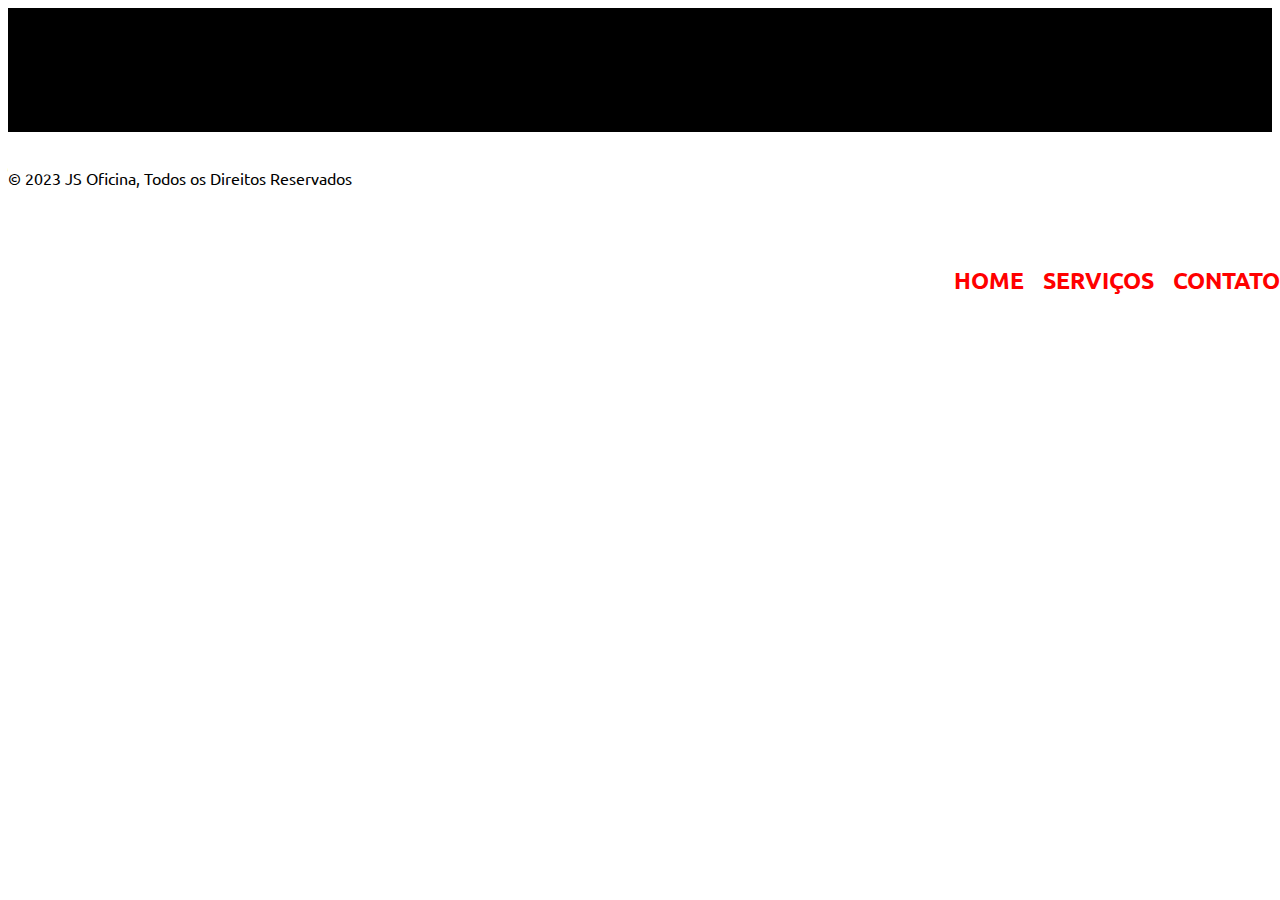
==== contato.html @ 334dec52 "Adiciona a tag form" ====
<!DOCTYPE html>
<html lang="pt-br">
 <head>
    <meta charset="UTF-8">
    <meta http-equiv="X-UA-Compatible" content="IE=edge">
    <meta name="viewport" content="width=device-width, initial-scale=1.0">
    <title>Contato</title>
    <link rel="stylesheet" href="reset.css">
    <link rel="stylesheet" href="./style.css">
    <link rel="preconnect" href="https://fonts.googleapis.com">
<link rel="preconnect" href="https://fonts.gstatic.com" crossorigin>
<link href="https://fonts.googleapis.com/css2?family=Anton&family=Indie+Flower&family=Noto+Sans+NKo&family=Ubuntu:ital,wght@0,300;0,500;0,700;1,300;1,400;1,500;1,700&family=Unbounded:wght@900&display=swap" rel="stylesheet">
    
  </head>

<body>
  <header>

    <div class="Container">
      <h1> <img src="./Imagens/TopLogoOficial.png" alt=""> </h1>
    <nav>
        <ul>
          <li><a href="index.html">Home</a></li>
          <li><a href="servicos.html">Serviços</a></li>
          <li><a href="contato.html">Contato</a></li>
        </ul>
      </nav>
    </div>

  </header>




<main>
<form>
  
</form>
</main>









  <footer>
    <img src="./Imagens/FooterBg.png" alt="">
    <p class="copyright" >&COPY; 2023 JS Oficina, Todos os Direitos Reservados</p>
  
  </footer>
  
</body>
</html>
---- style.css ----
body{
  font-family: 'Anton', sans-serif;
font-family: 'Indie Flower', cursive;
font-family: 'Noto Sans NKo', sans-serif;
font-family: 'Ubuntu', sans-serif;
}

header{
  background-color: black;
  padding: 20px;
}

nav{
  position: absolute;
  top: 250px;
  right: 0px;
}
nav li{
  display: inline;
  margin: 0 0 0 15px;
}

nav a{
  text-transform: uppercase ;
  color: #ff0000;
  font-weight: bold;
  font-size: 23px;
  text-decoration: none;
}
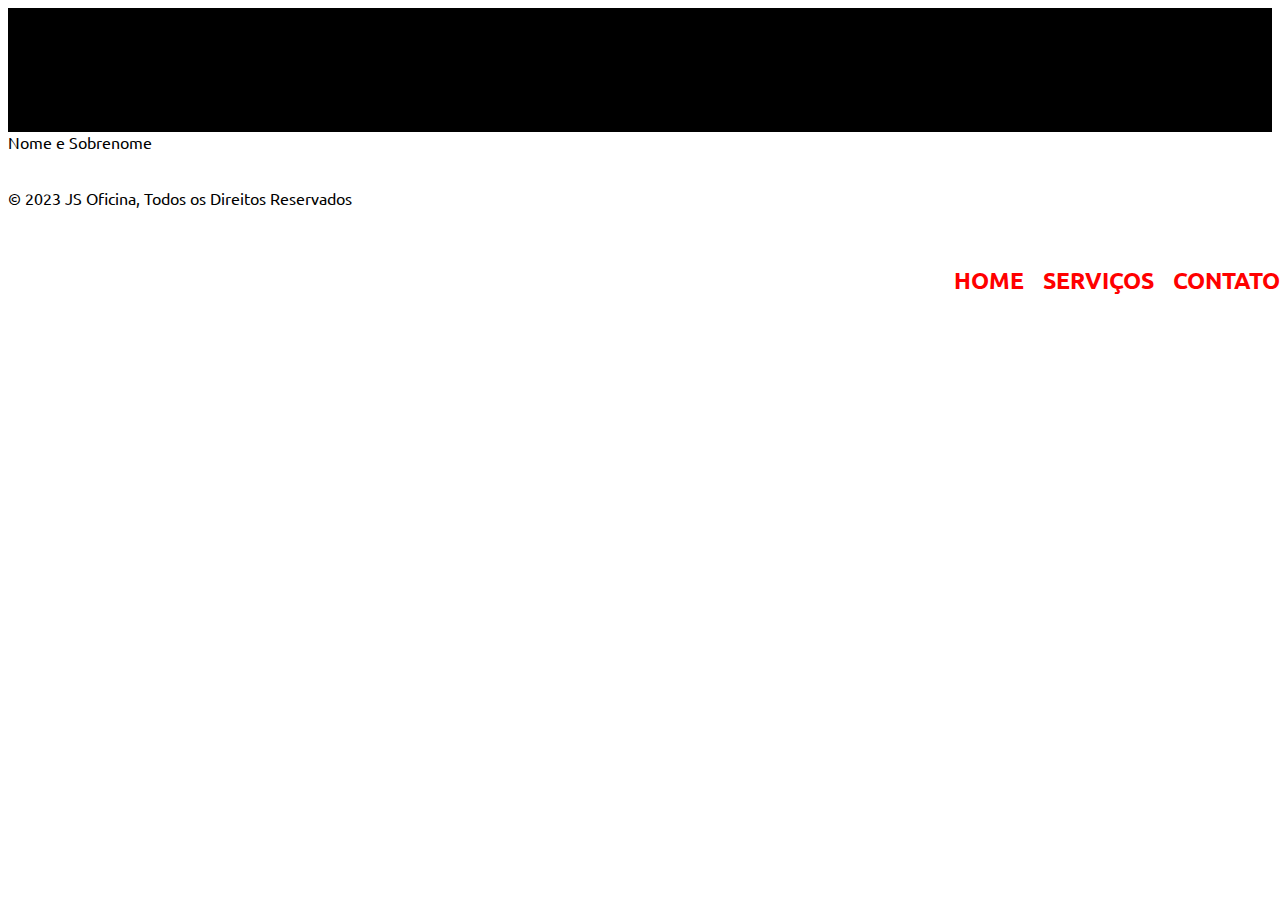
==== commit f92d5a80: "Adiciona o label nome e sobrenome" ====
--- a/contato.html
+++ b/contato.html
@@ -34,7 +34,7 @@
 
 <main>
 <form>
-  
+  <label for="nomesobrenome">Nome e Sobrenome</label>
 </form>
 </main>
 
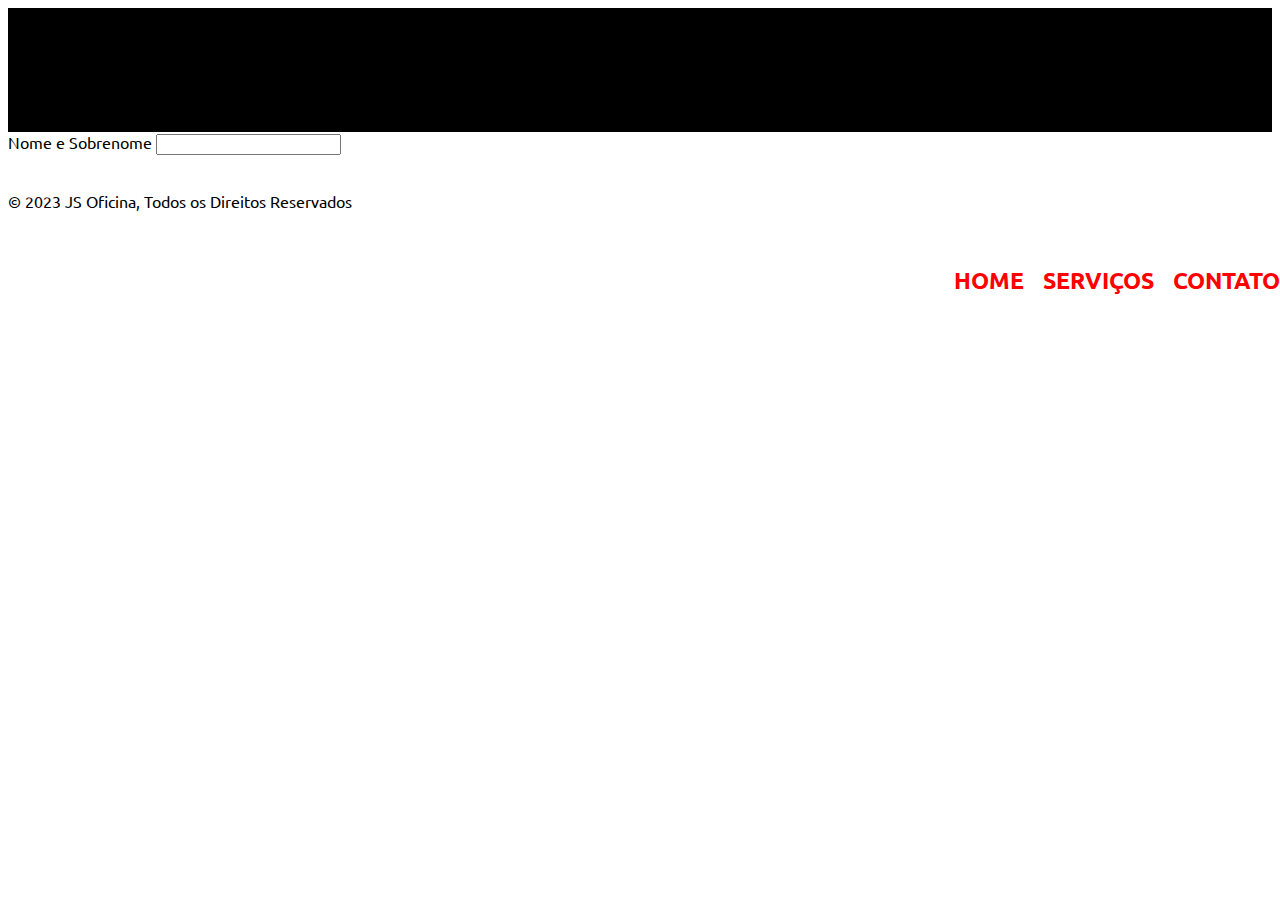
==== commit 84026ac5: "Adiciona o input type text id nome sorenome" ====
--- a/contato.html
+++ b/contato.html
@@ -35,6 +35,7 @@
 <main>
 <form>
   <label for="nomesobrenome">Nome e Sobrenome</label>
+  <input type="text" id="nomesobrenome">
 </form>
 </main>
 
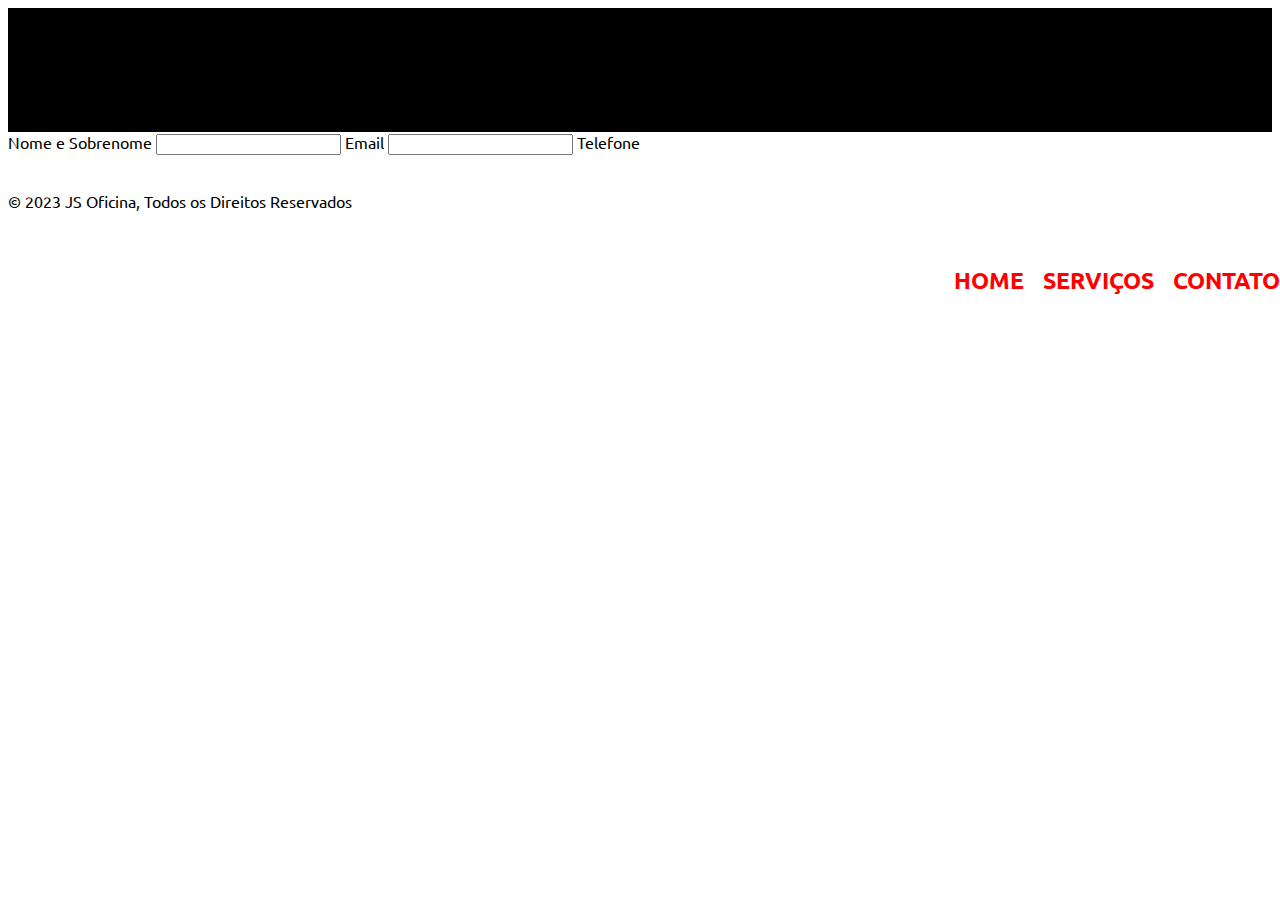
==== commit 74a3db30: "Adiciona label telefone" ====
--- a/contato.html
+++ b/contato.html
@@ -36,6 +36,11 @@
 <form>
   <label for="nomesobrenome">Nome e Sobrenome</label>
   <input type="text" id="nomesobrenome">
+
+  <label for="email">Email</label>
+  <input type="text" id="email">
+
+  <label for="telefone">Telefone</label>
 </form>
 </main>
 
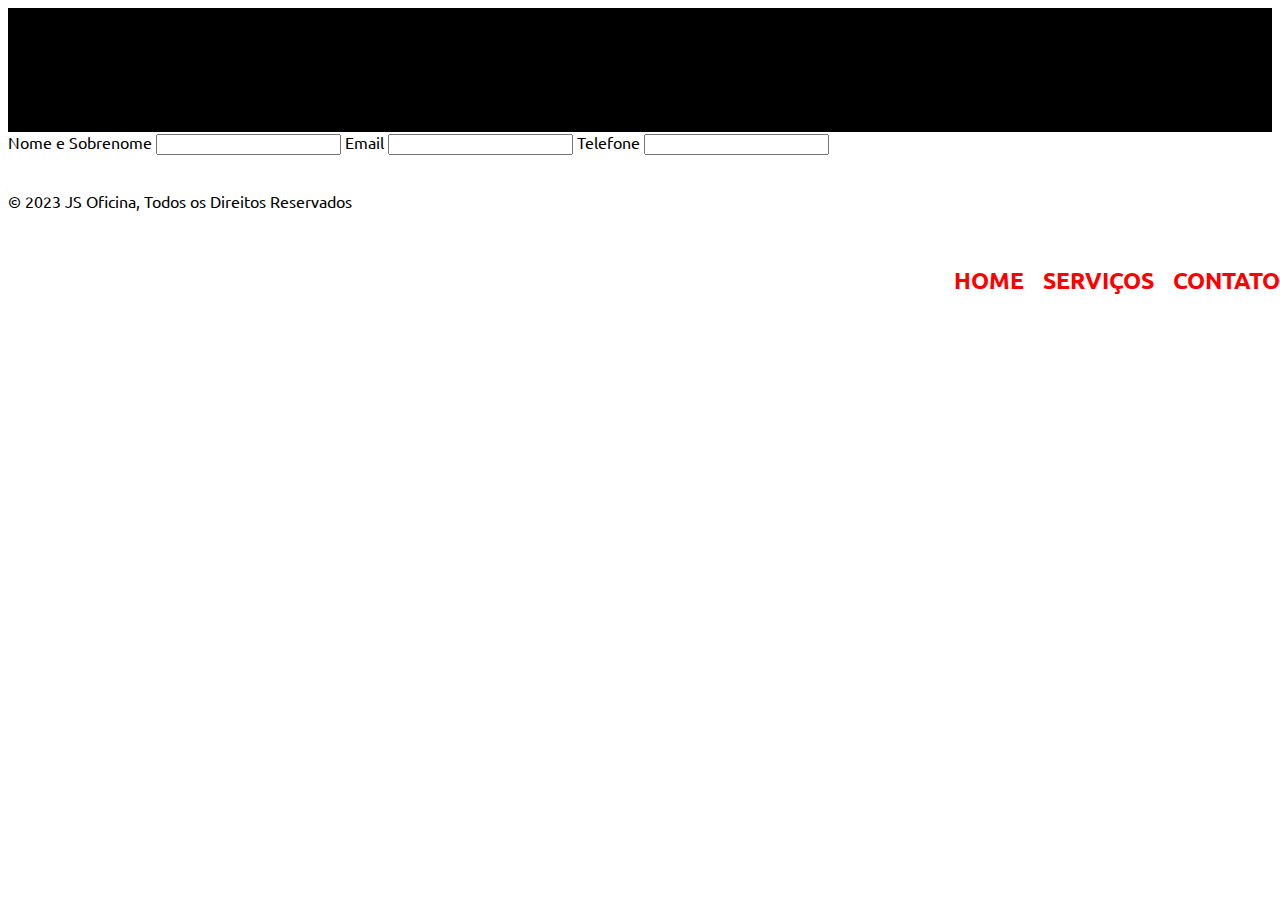
==== commit 02a05aa0: "Adiciona input telefone" ====
--- a/contato.html
+++ b/contato.html
@@ -41,6 +41,7 @@
   <input type="text" id="email">
 
   <label for="telefone">Telefone</label>
+  <input type="text" id="telefone">
 </form>
 </main>
 
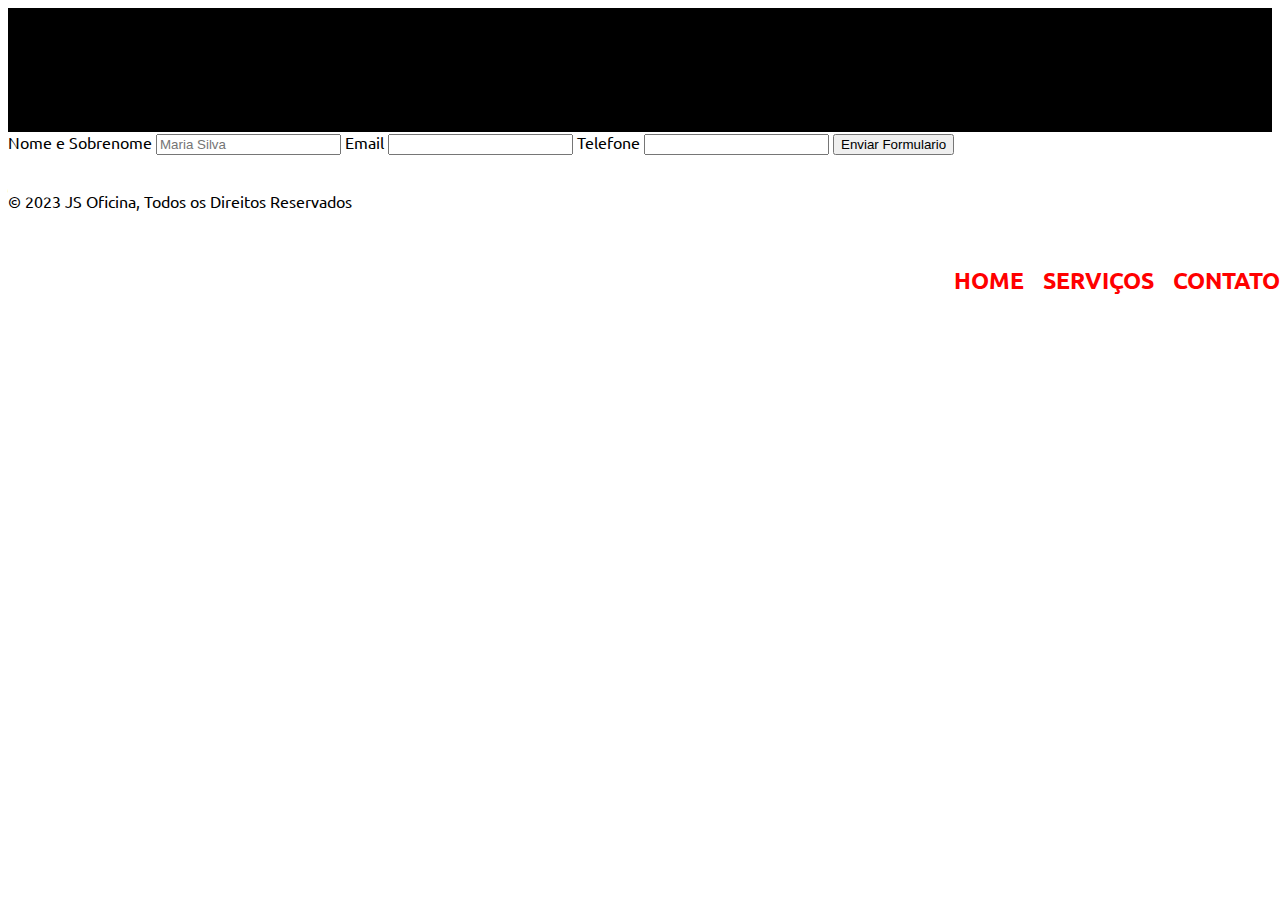
==== commit 3540e4ef: "Adiciona placeholder no input nome e sobrenome" ====
--- a/contato.html
+++ b/contato.html
@@ -35,13 +35,15 @@
 <main>
 <form>
   <label for="nomesobrenome">Nome e Sobrenome</label>
-  <input type="text" id="nomesobrenome">
+  <input type="text" id="nomesobrenome" placeholder="Maria Silva" >
 
   <label for="email">Email</label>
   <input type="text" id="email">
 
   <label for="telefone">Telefone</label>
   <input type="text" id="telefone">
+
+  <input type="submit" value="Enviar Formulario">
 </form>
 </main>
 
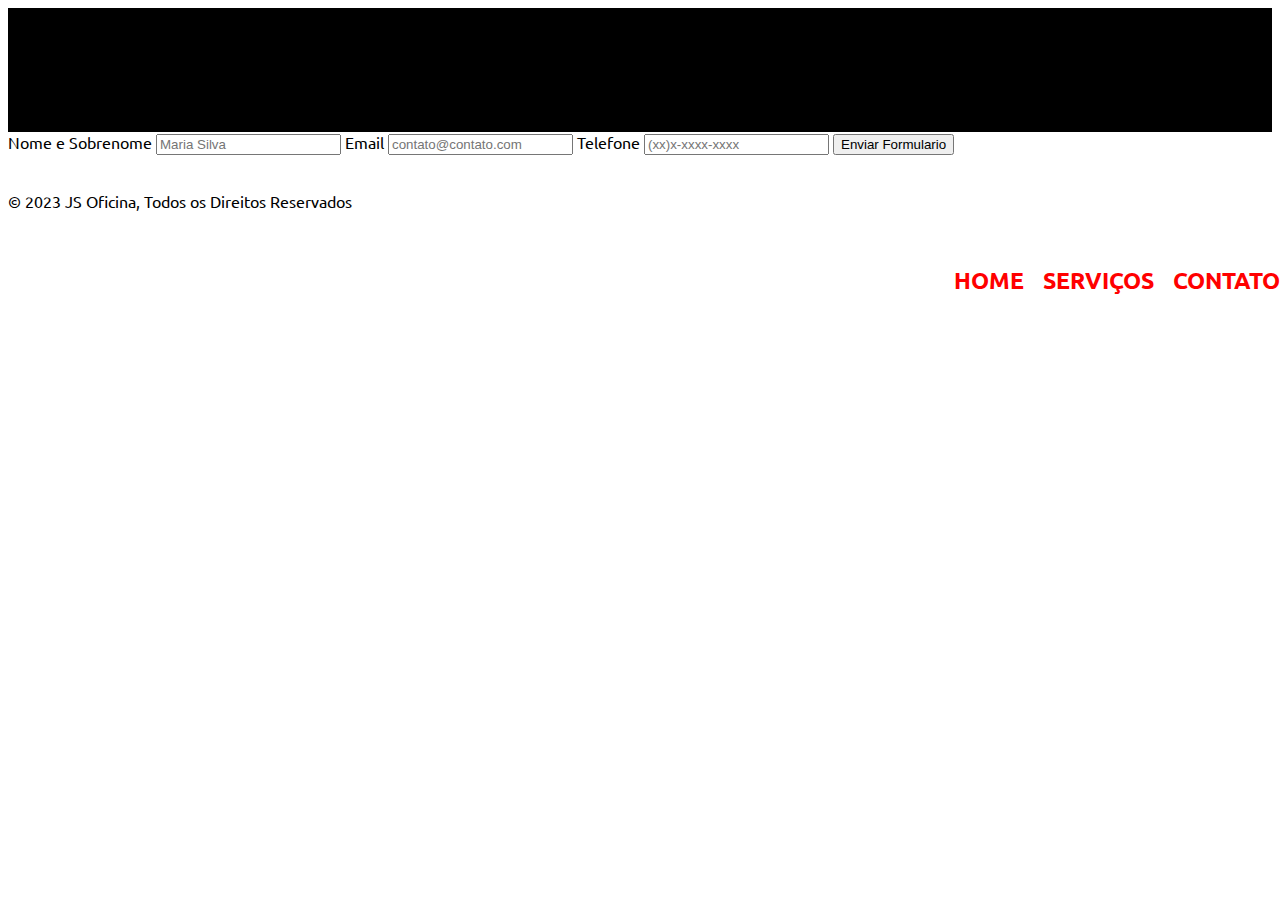
==== commit 8ab78cd2: "Adiciona Placeholder no input telefone" ====
--- a/contato.html
+++ b/contato.html
@@ -38,10 +38,10 @@
   <input type="text" id="nomesobrenome" placeholder="Maria Silva" >
 
   <label for="email">Email</label>
-  <input type="text" id="email">
+  <input type="text" id="email" placeholder="contato@contato.com">
 
   <label for="telefone">Telefone</label>
-  <input type="text" id="telefone">
+  <input type="text" id="telefone" placeholder="(xx)x-xxxx-xxxx">
 
   <input type="submit" value="Enviar Formulario">
 </form>
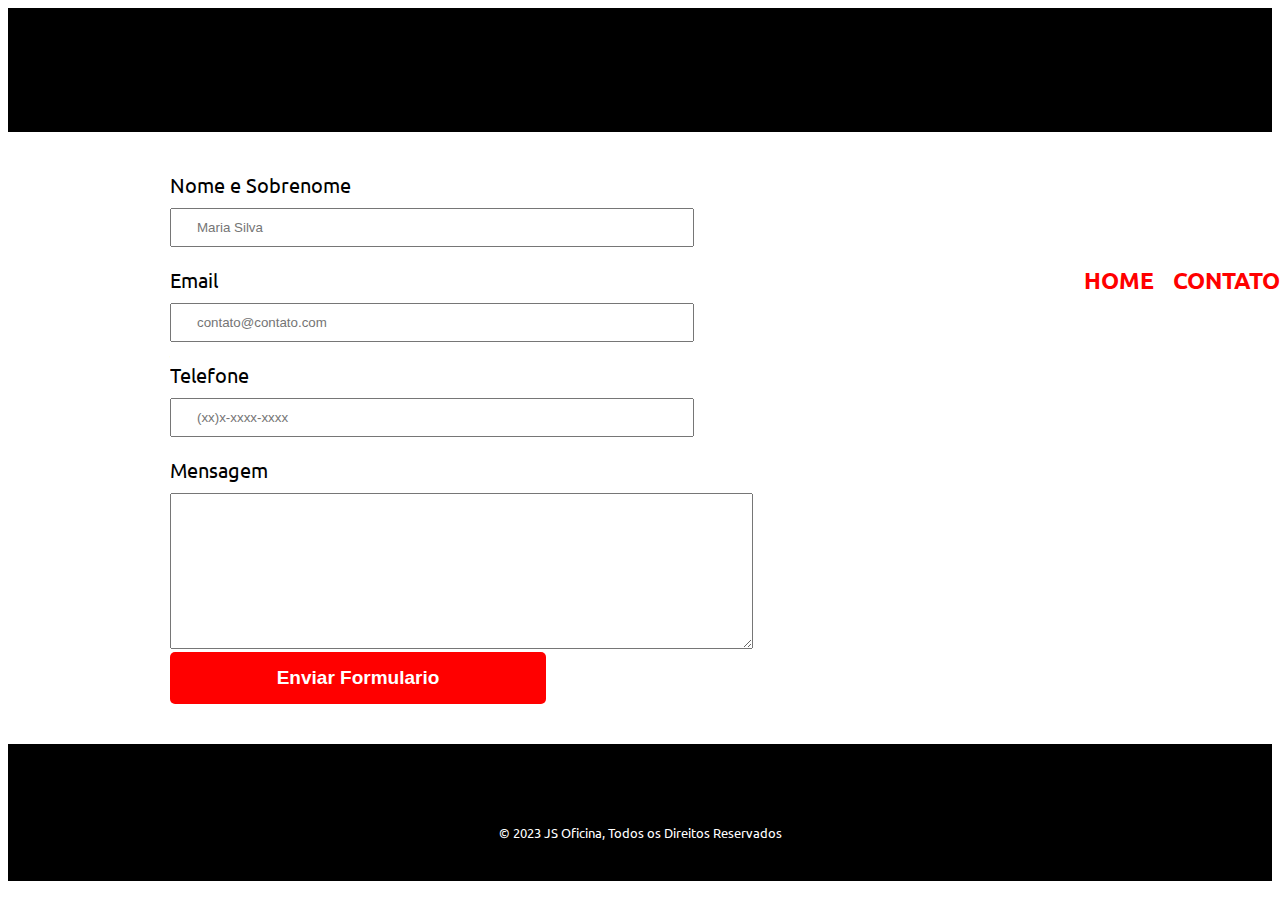
==== commit f56aad17: "Remove o link da pagina de serviços" ====
--- a/contato.html
+++ b/contato.html
@@ -21,7 +21,6 @@
     <nav>
         <ul>
           <li><a href="index.html">Home</a></li>
-          <li><a href="servicos.html">Serviços</a></li>
           <li><a href="contato.html">Contato</a></li>
         </ul>
       </nav>
@@ -43,7 +42,10 @@
   <label for="telefone">Telefone</label>
   <input type="text" id="telefone" placeholder="(xx)x-xxxx-xxxx">
 
-  <input type="submit" value="Enviar Formulario">
+<label for="mensagem">Mensagem</label>
+<textarea name="mensagem" id="mensagem" cols="70" rows="10"></textarea>
+
+  <input class="enviar" type="submit" value="Enviar Formulario">
 </form>
 </main>
 
--- a/style.css
+++ b/style.css
@@ -26,4 +26,75 @@
   font-weight: bold;
   font-size: 23px;
   text-decoration: none;
+}
+
+main {
+  width: 940px;
+  margin: 0 auto;
+}
+
+form{
+  margin: 40px 0;
+}
+
+form label{
+  display: block;
+  font-size: 20px;
+  margin: 0 0 10px;
+
+}
+
+form input{
+  display: block;
+  margin: 0 0 20px;
+  padding:10px 25px;
+  width: 50%;
+}
+
+.enviar{
+  width: 40%;
+  padding: 15px 0;
+  background-color: #ff0000;
+  color:#ffffff;
+  font-weight: bold;
+  font-size: 19px;
+  border: none;
+  border-radius: 5px;
+  transition: 2s all;
+  cursor: pointer;
+  }
+
+  .enviar:hover{
+    background:darkred ;
+    transform: scale(1,2);
+  }
+
+
+
+
+
+
+
+
+
+
+
+
+
+
+footer p:not(#copyright) {
+  background-color: #000000;
+}
+
+footer{
+  background-color: black;
+  text-align: center;
+  padding: 40px 0 ;
+}
+
+
+.copyright{
+  color: #ffffff;
+  font-size: 13px;
+  margin: 20px 0 0;
 }